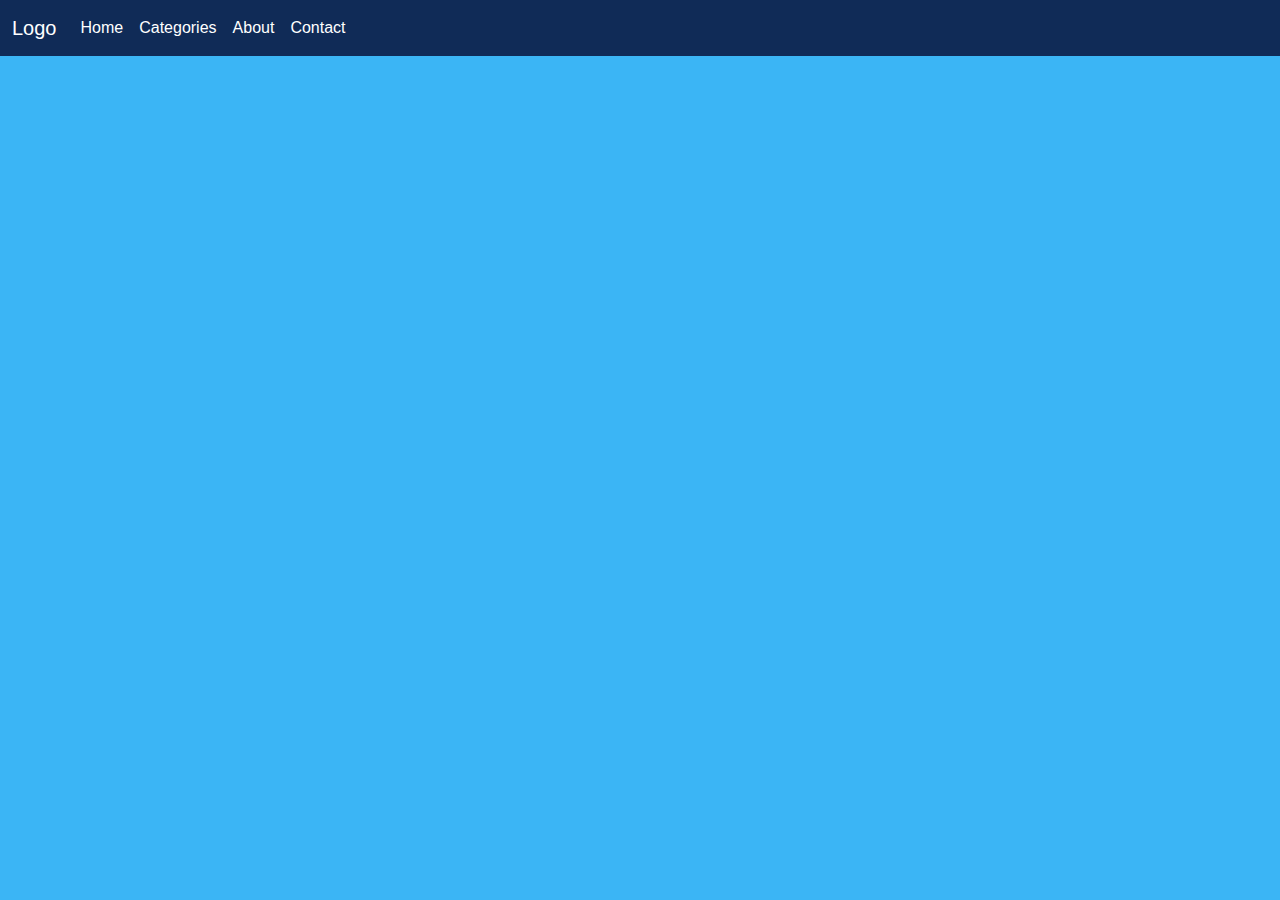
==== about.html @ 3780e71a "added some files and modified index page" ====
<!DOCTYPE html>
<html lang="en">
<head>
    <meta charset="UTF-8">
    <meta http-equiv="X-UA-Compatible" content="IE=edge">
    <meta name="viewport" content="width=device-width, initial-scale=1.0">
    <link rel="stylesheet" href="./assets/css/bootstrap.min.css">
    <title>About Us</title>
</head>
<body>
    <nav id="nav"> </nav>


</body>
<script src="./assets/js/bootstrap.bundle.min.js"></script>
<script type="module">
    import {getNavbar} from './modules/main-elements.js'

    getNavbar('nav')
</script>
</html>
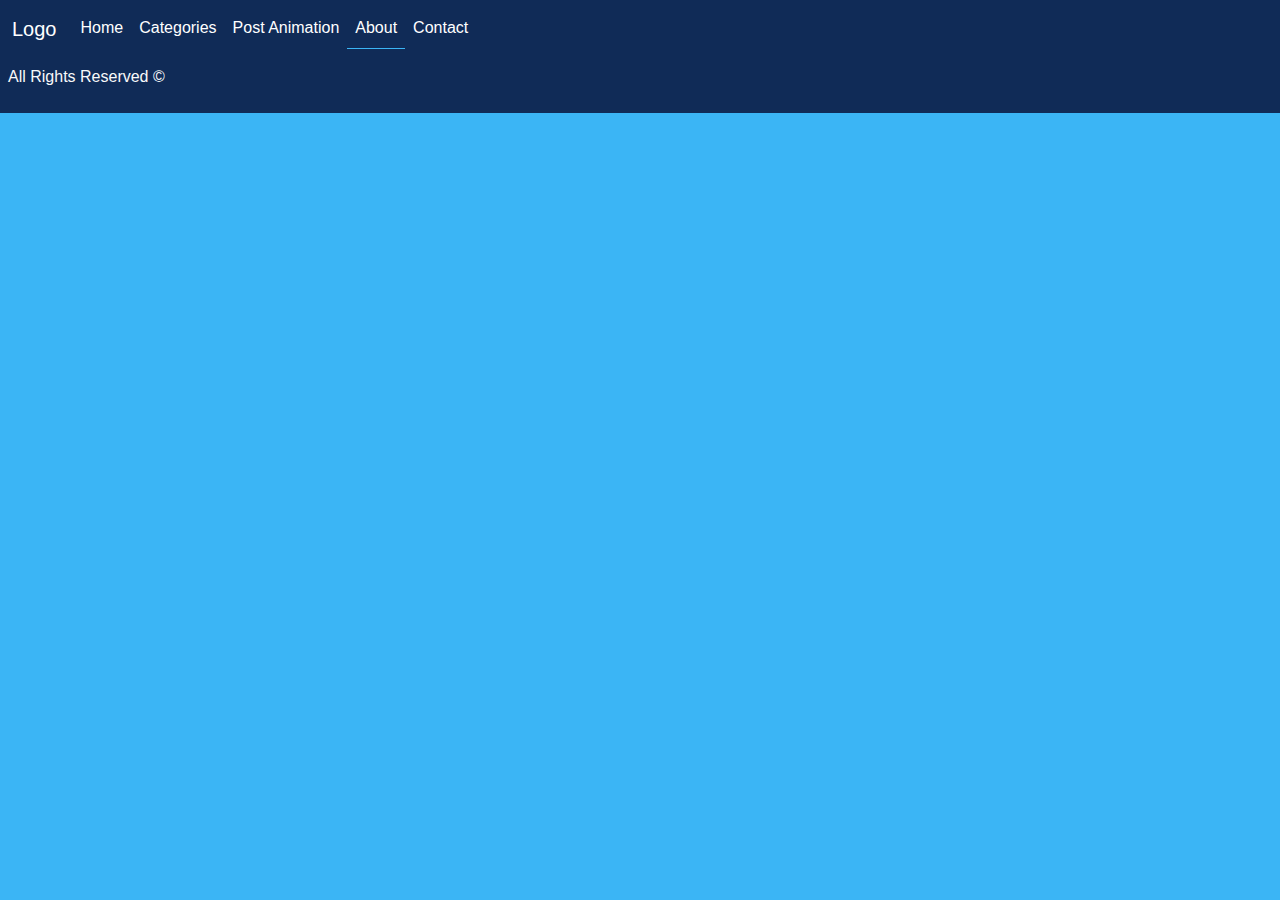
==== commit 5070d080: "some changes to index and navbar,also added footer" ====
--- a/about.html
+++ b/about.html
@@ -10,12 +10,13 @@
 <body>
     <nav id="nav"> </nav>
 
-
+    <footer id="footer"></footer>
 </body>
 <script src="./assets/js/bootstrap.bundle.min.js"></script>
 <script type="module">
-    import {getNavbar} from './modules/main-elements.js'
+    import {getNavbar,getFooter} from './modules/main-elements.js'
 
-    getNavbar('nav')
+    getNavbar('nav','about')
+    getFooter('footer')
 </script>
 </html>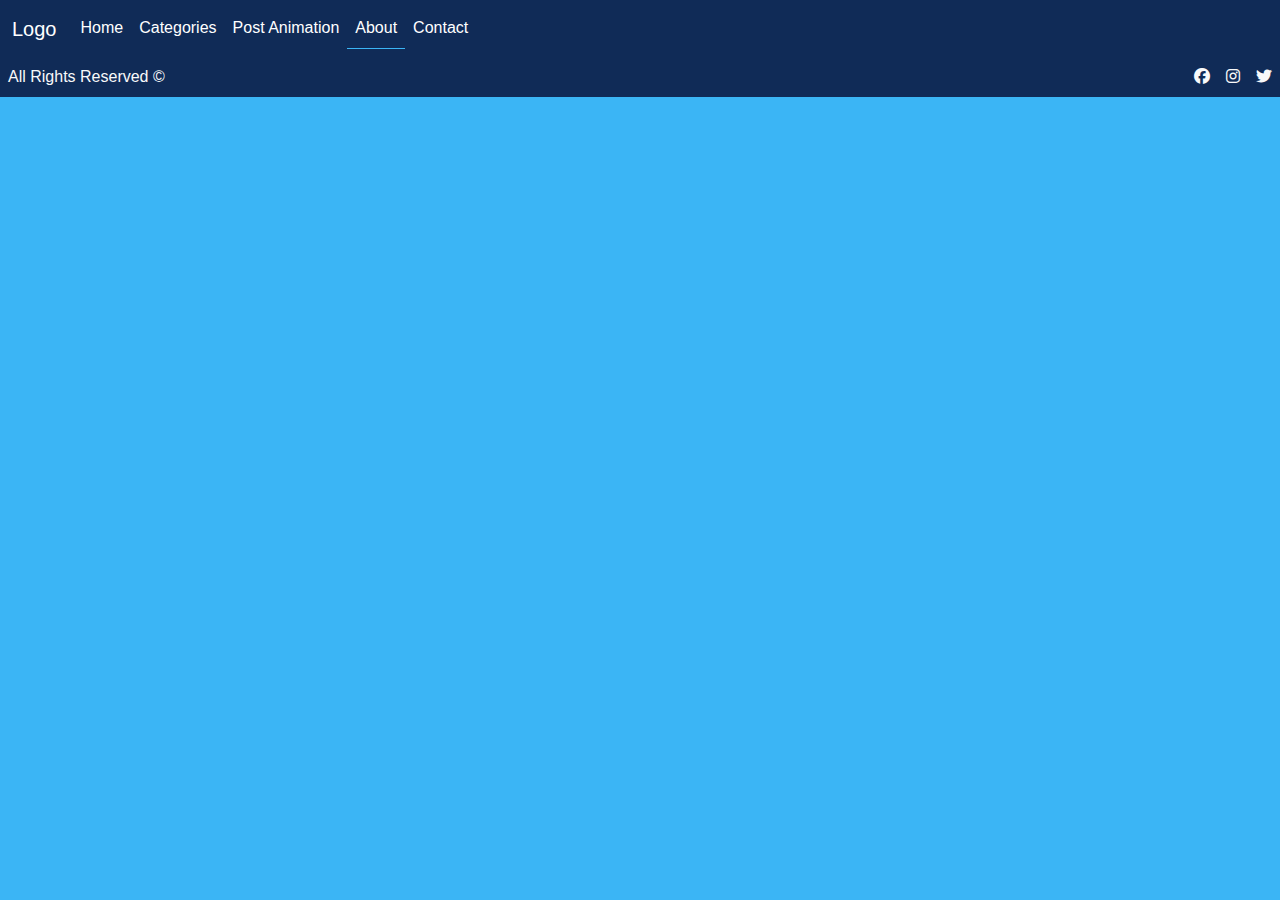
==== commit 53afd493: "added view-code html and css" ====
--- a/about.html
+++ b/about.html
@@ -5,6 +5,8 @@
     <meta http-equiv="X-UA-Compatible" content="IE=edge">
     <meta name="viewport" content="width=device-width, initial-scale=1.0">
     <link rel="stylesheet" href="./assets/css/bootstrap.min.css">
+    <link rel="stylesheet" href="https://cdnjs.cloudflare.com/ajax/libs/font-awesome/6.3.0/css/all.min.css">
+
     <title>About Us</title>
 </head>
 <body>
